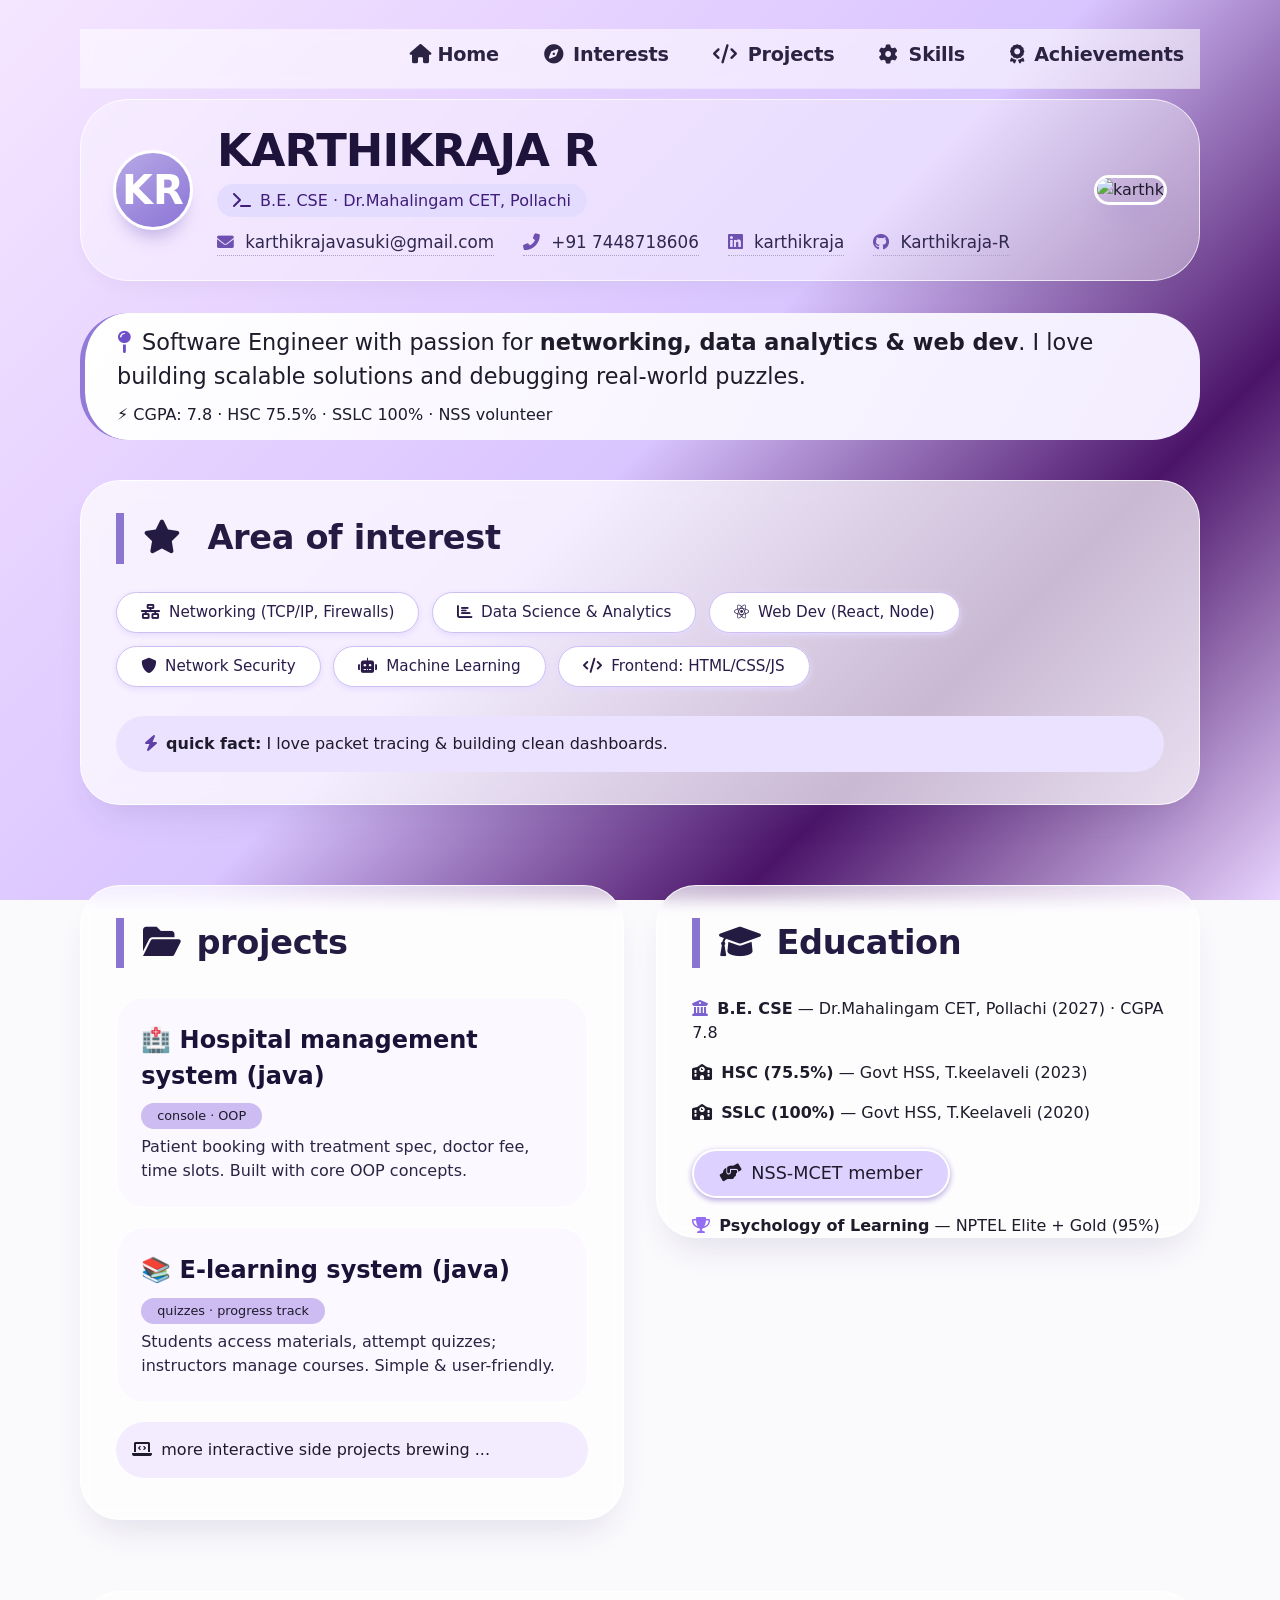
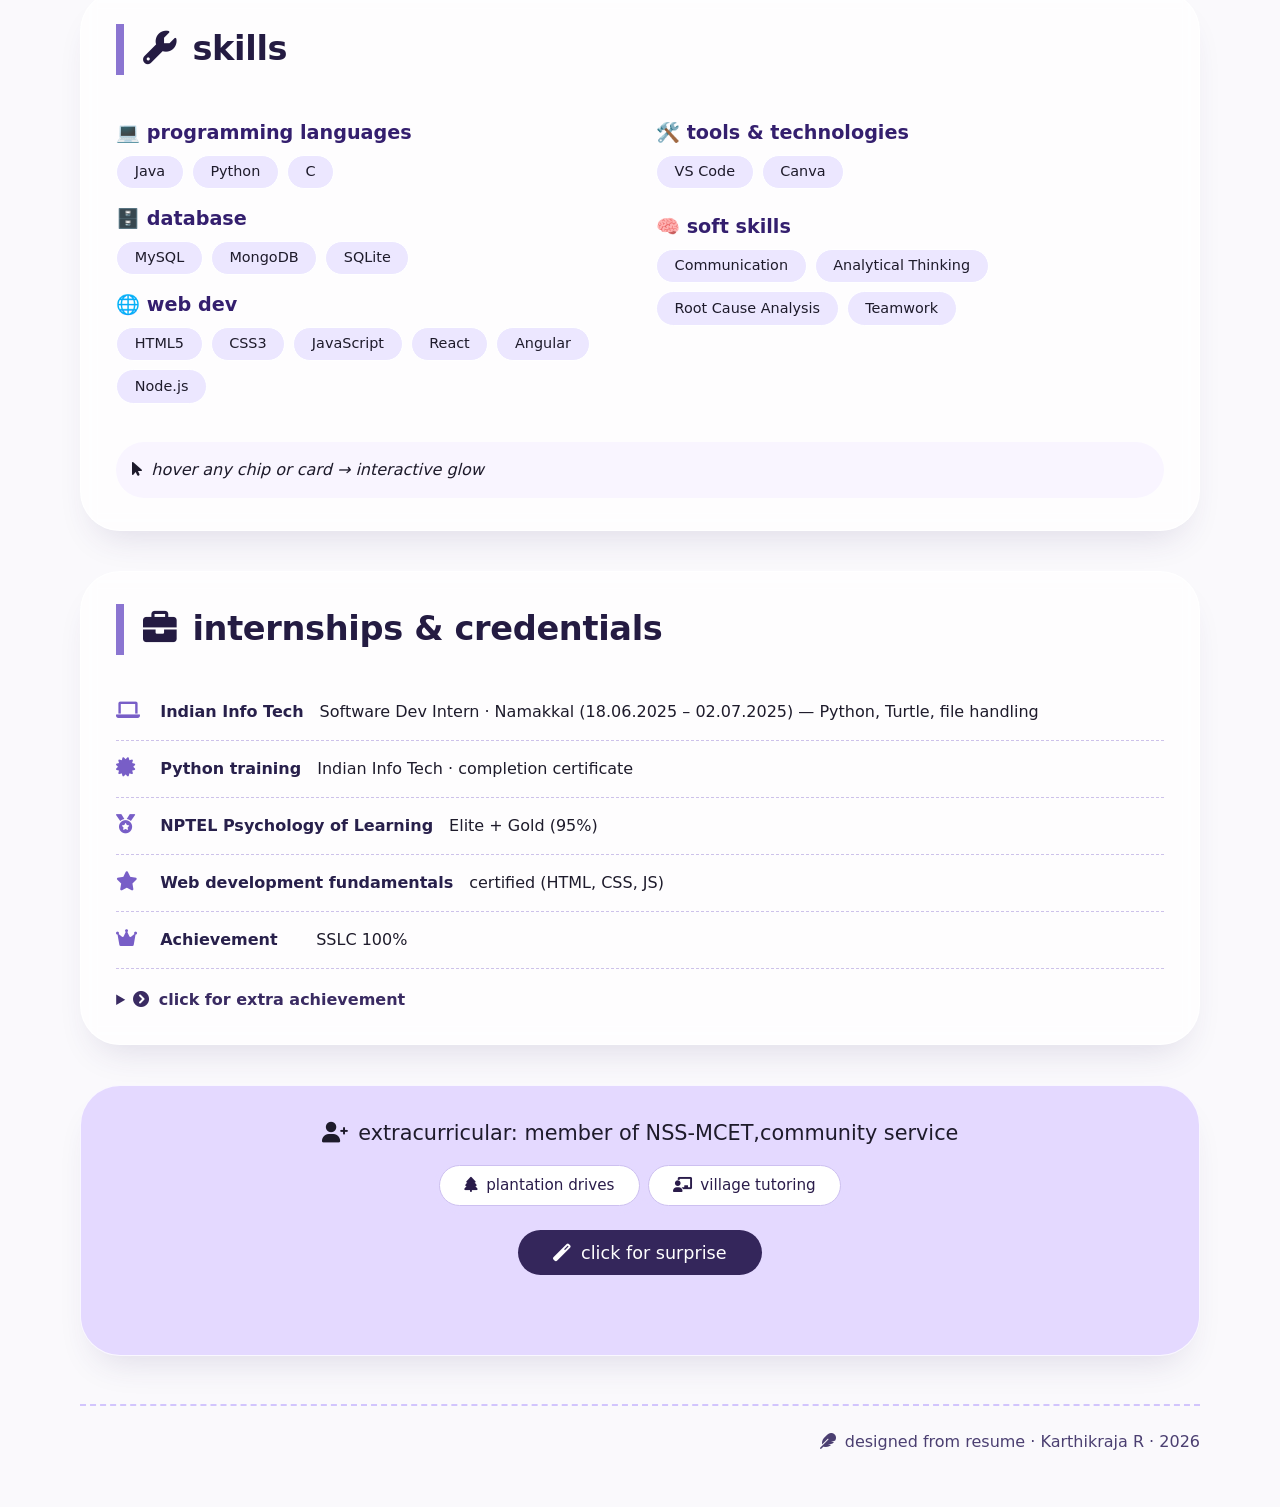
==== index.html @ ad2acfd2 "Rename portfolio/index.html to index.html" ====
<!DOCTYPE html>
<html lang="en">
<head>
    <meta charset="UTF-8">
    <meta name="viewport" content="width=device-width, initial-scale=1.0">
    <title>Karthikraja R · portfolio</title>
    <!-- Font Awesome for clean icons -->
    <link rel="stylesheet" href="https://cdnjs.cloudflare.com/ajax/libs/font-awesome/6.0.0-beta3/css/all.min.css">
    <style>
        * {
            margin: 0;
            padding: 0;
            box-sizing: border-box;
            font-family: 'Inter', system-ui, -apple-system, BlinkMacSystemFont, 'Segoe UI', Roboto, sans-serif;
        }

        body {
            background-color: #faf9fc;
            color: #1e1b2b;
            line-height: 1.5;
            scroll-behavior: smooth;
        }

        /* modern gradient background */
        .background-aura {
            position: fixed;
            top: 0;
            left: 0;
            width: 100%;
            height: 100%;
            background: linear-gradient(135deg, #f5e6ff 0%, #e8d4ff 25%, #d9c5ff 50%, #4b1469 75%, #e8d4ff 100%);
            z-index: -2;
            animation: gradientShift 15s ease infinite;
        }

        @keyframes gradientShift {
            0% {
                background: linear-gradient(135deg, #f5e6ff 0%, #e8d4ff 25%, #d9c5ff 50%, #cbb5ff 75%, #e8d4ff 100%);
            }
            50% {
                background: linear-gradient(45deg, #e8d4ff 0%, #d9c5ff 25%, #cbb5ff 50%, #b8a2f0 75%, #d9c5ff 100%);
            }
            100% {
                background: linear-gradient(135deg, #f5e6ff 0%, #e8d4ff 25%, #d9c5ff 50%, #cbb5ff 75%, #e8d4ff 100%);
            }
        }

        .container {
            max-width: 1200px;
            margin: 0 auto;
            padding: 1.8rem 2.5rem;
        }

        /* ----- navigation top right (sticky) ----- */
        nav {
            display: flex;
            justify-content: flex-end;
            gap: 2.8rem;
            padding: 0.75rem 1rem;
            flex-wrap: wrap;
            position: sticky;
            margin-bottom: 10px;
            top: 0;
            background: rgba(255,255,255,0.55);
            backdrop-filter: blur(6px);
            z-index: 60;
            border-bottom: 1px solid rgba(120,90,200,0.06);
        }

        nav a {
            text-decoration: none;
            font-weight: 550;
            font-size: 1.2rem;
            color: #2a2342;
            position: relative;
            transition: 0.2s ease;
            letter-spacing: -0.2px;
            border-bottom: 2px solid transparent;
            padding-bottom: 4px;
        }

        nav a:hover {
            color: #6c4fc9;
            border-bottom-color: #6c4fc9;
        }

        /* interactive glow effect on nav */
        nav a:active {
            transform: scale(0.97);
        }

        /* header with name/title + resume style */
        .hero {
            display: flex;
            align-items: center;
            gap: 1.5rem;
            flex-wrap: wrap;
            margin-bottom: 2rem;
            background: rgba(255, 255, 255, 0.4);
            backdrop-filter: blur(2px);
            padding: 1.5rem 2rem;
            border-radius: 3rem 3rem 3rem 3rem;
            box-shadow: 0 10px 25px -8px rgba(0,0,0,0.05);
            border: 1px solid rgba(255,255,255,0.7);
        }

        .avatar-icon {
            width: 80px;
            height: 80px;
            background: linear-gradient(145deg, #b7a9e6, #8b74d6);
            border-radius: 50%;
            display: flex;
            align-items: center;
            justify-content: center;
            font-size: 2.5rem;
            font-weight: 600;
            color: white;
            box-shadow: 0 15px 20px -10px #b7a6e0;
            border: 3px solid white;
            flex-shrink: 0;
        }

        .karthikimg {
            margin-left: auto;
            display: flex;
            align-items: center;
            justify-content: center;
            flex-shrink: 0;
        }

        .karthikimg img {
            width: auto;
            height: auto;
            max-width: 400px;
            max-height: 350px;
            border-radius: 1.5rem;
            object-fit: cover;
            box-shadow: 0 15px 30px -10px rgba(107, 79, 201, 0.3);
            border: 3px solid white;
        }

        .hero-text {
            flex: 1 1 60%;
            min-width: 220px;
        }

        .hero-text h1 {
            font-size: 2.8rem;
            font-weight: 700;
            letter-spacing: -0.02em;
            color: #1d133b;
            line-height: 1.2;
        }

        .hero-text .badge {
            background: #e3dcff;
            color: #401d79;
            padding: 0.3rem 1rem;
            border-radius: 40px;
            font-weight: 500;
            font-size: 1rem;
            display: inline-block;
            margin-top: 0.4rem;
        }

        .contact-row {
            display: flex;
            gap: 1.8rem;
            margin-top: 0.8rem;
            flex-wrap: wrap;
        }

        .contact-row a, .contact-row span {
            color: #2f274d;
            text-decoration: none;
            font-size: 1.05rem;
            border-bottom: 1px dotted #aaa2c9;
        }

        .contact-row i {
            margin-right: 6px;
            color: #6d50b0;
        }

        /* card style for sections */
        .card {
            background: rgba(255, 255, 255, 0.7);
            backdrop-filter: blur(8px);
            border-radius: 2.5rem;
            padding: 2rem 2.2rem;
            margin: 2.5rem 0;
            box-shadow: 0 20px 35px -15px rgba(60, 45, 110, 0.15);
            border: 1px solid rgba(255,255,255,0.8);
            transition: all 0.15s ease;
        }

        .card:hover {
            box-shadow: 0 27px 45px -15px #a48fd6;
            background: rgba(255, 255, 255, 0.8);
            transform: scale(1.005);
        }

        h2 {
            font-size: 2.1rem;
            font-weight: 620;
            letter-spacing: -0.01em;
            margin-bottom: 1.8rem;
            color: #241b42;
            border-left: 8px solid #8b75d1;
            padding-left: 1.2rem;
        }

        .grid-2col {
            display: grid;
            grid-template-columns: 1fr 1fr;
            gap: 2rem;
        }

        /* interest chips */
        .interest-pills {
            display: flex;
            flex-wrap: wrap;
            gap: 0.8rem;
            margin-top: 0.5rem;
        }

        .pill {
            background: white;
            padding: 0.5rem 1.5rem;
            border-radius: 60px;
            font-weight: 500;
            color: #2a1c4a;
            border: 1px solid #cdc0f0;
            box-shadow: 0 2px 6px #e4daff;
            font-size: 0.95rem;
            transition: 0.1s linear;
        }

        .pill:hover {
            background: #262035;
            color: white;
            border-color: #262035;
            cursor: default;
        }

        /* skill tags */
        .skill-block {
            margin: 1.2rem 0 0.8rem 0;
        }

        .skill-title {
            font-weight: 700;
            color: #341f6e;
            margin-top: 1rem;
            font-size: 1.2rem;
        }

        .skill-tags {
            display: flex;
            flex-wrap: wrap;
            gap: 0.5rem;
            margin: 0.4rem 0 0.4rem 0;
        }

        .skill-tag {
            background: #ece7ff;
            padding: 0.35rem 1.1rem;
            border-radius: 30px;
            font-size: 0.9rem;
            border: 1px solid white;
            font-weight: 470;
        }

        /* project cards interactive */
        .project-item {
            background: rgba(250, 248, 255, 0.8);
            border-radius: 1.8rem;
            padding: 1.5rem;
            border: 1px solid white;
            margin-bottom: 1.2rem;
            transition: 0.1s;
        }

        .project-item:hover {
            background: white;
            border-left: 6px solid #7b63cf;
        }

        .project-item h3 {
            font-size: 1.5rem;
            font-weight: 600;
            color: #1b1238;
        }

        .project-item p {
            color: #2c2444;
        }

        .date-chip {
            font-size: 0.8rem;
            background: #cdbcf2;
            padding: 0.2rem 1rem;
            border-radius: 40px;
            display: inline-block;
            margin: 0.6rem 0 0.4rem;
        }

        /* intern / cert list */
        .list-line {
            display: flex;
            gap: 1rem;
            align-items: baseline;
            border-bottom: 1px dashed #cdc2ea;
            padding: 1rem 0;
        }

        .list-line i {
            color: #785ec7;
            width: 24px;
            font-size: 1.2rem;
        }

        .list-line strong {
            font-weight: 660;
            color: #28204b;
            min-width: 140px;
        }

        .hover-pop {
            transition: 0.1s;
        }
        .hover-pop:hover {
            transform: translateX(6px);
            color: #000;
        }

        /* extracurricular badge */
        .extra-badge {
            display: inline-block;
            background: #dcd1ff;
            border-radius: 60px;
            padding: 0.6rem 1.6rem;
            font-size: 1.1rem;
            font-weight: 520;
            border: 2px solid white;
            box-shadow: 0 2px 6px #b1a0dc;
        }

        /* footer */
        .footer-note {
            text-align: right;
            margin-top: 3rem;
            padding: 1.5rem 0;
            color: #4b3f71;
            font-weight: 400;
            border-top: 2px dashed #d2c5fd;
        }

        /* responsive */
        @media (max-width: 700px) {
            .grid-2col { grid-template-columns: 1fr; }
            nav { justify-content: center; gap: 1.5rem; }
            .hero { flex-direction: column; text-align: center; }
            .karthikimg { margin-left: 0; justify-content: center; margin-top: 1rem; }
            .karthikimg img { max-width: 200px; max-height: 175px; width: auto; height: auto; }
        }

        /* interactive home highlight */
        .intro-highlight {
            background: linear-gradient(120deg, #ffffff 0%, #f3edff 100%);
            border-radius: 3rem;
            padding: 0.8rem 2rem;
            margin-bottom: 0.8rem;
            font-weight: 450;
            border-left: 5px solid #917ad8;
        }
    </style>
</head>
<body>
    <div class="background-aura"></div>

    <div class="container">

        <!-- navigation : top right side -->
        <nav>
            <a href="#home"><i class="fas fa-house" style="margin-right: 6px;"></i>Home</a>
            <a href="#interests"><i class="fas fa-compass"></i> Interests</a>
            <a href="#projects"><i class="fas fa-code"></i> Projects</a>
            <a href="#skills"><i class="fas fa-cog"></i> Skills</a>
            <a href="#cert"><i class="fas fa-award"></i> Achievements</a>
        </nav>

        <!-- HOME SECTION (introduction) -->
        <section id="home">
            <div class="hero">
                <div class="avatar-icon">KR</div>
                <div class="hero-text">
                    <h1>KARTHIKRAJA R</h1>
                    <div class="badge"><i class="fas fa-terminal"></i> B.E. CSE · Dr.Mahalingam CET, Pollachi</div>
                    <div class="contact-row">
                        <span><i class="fas fa-envelope"></i> karthikrajavasuki@gmail.com</span>
                        <span><i class="fas fa-phone-alt"></i> +91 7448718606</span>
                        <a href="https://www.linkedin.com/in/karthikraja-r-294430293"><i class="fab fa-linkedin"></i> karthikraja</a>
                        <a href="https://github.com/Karthikraja-R"><i class="fab fa-github"></i> Karthikraja-R</a>
                    </div>
                </div>
                <div class="karthikimg">
                    <img src="karthik.jpg.jpeg" alt="karthk">
                </div>
            </div>

            <!-- interactive introduction statement -->
            <div class="intro-highlight">
                <p style="font-size: 1.4rem; font-weight: 400;"><i class="fas fa-map-pin" style="color:#6f4fc9;"></i> Software Engineer with passion for <strong>networking, data analytics & web dev</strong>. I love building scalable solutions and debugging real-world puzzles.</p>
                <p style="margin-top: 10px;">⚡ CGPA: 7.8 · HSC 75.5% · SSLC 100% · NSS volunteer</p>
            </div>
        </section>

        <!-- AREA OF INTEREST (interactive) -->
        <section id="interests">
            <div class="card">
                <h2><i class="fas fa-star" style="margin-right: 15px;"></i> Area of interest</h2>
                <div class="interest-pills">
                    <span class="pill"><i class="fas fa-network-wired"></i> Networking (TCP/IP, Firewalls)</span>
                    <span class="pill"><i class="fas fa-chart-bar"></i> Data Science & Analytics</span>
                    <span class="pill"><i class="fab fa-react"></i> Web Dev (React, Node)</span>
                    <span class="pill"><i class="fas fa-shield-alt"></i> Network Security</span>
                    <span class="pill"><i class="fas fa-robot"></i> Machine Learning</span>
                    <span class="pill"><i class="fas fa-code"></i> Frontend: HTML/CSS/JS</span>
                </div>
                <!-- little interactive details -->
                <div style="margin-top: 1.8rem; background: #eae2ff; border-radius: 30px; padding: 1rem 1.8rem;">
                    <i class="fas fa-bolt" style="color:#5f40a8;"></i> <strong>quick fact:</strong> I love packet tracing & building clean dashboards.
                </div>
            </div>
        </section>

        <!-- PROJECTS + EDUCATION mixed interactive -->
        <div class="grid-2col">
            <section id="projects">
                <div class="card" style="height: 90%;">
                    <h2><i class="fas fa-folder-open"></i> projects</h2>
                    <div class="project-item">
                        <h3>🏥 Hospital management system (java)</h3>
                        <span class="date-chip">console · OOP</span>
                        <p>Patient booking with treatment spec, doctor fee, time slots. Built with core OOP concepts.</p>
                    </div>
                    <div class="project-item">
                        <h3>📚 E-learning system (java)</h3>
                        <span class="date-chip">quizzes · progress track</span>
                        <p>Students access materials, attempt quizzes; instructors manage courses. Simple & user-friendly.</p>
                    </div>
                    <div style="background: #f3ecff; border-radius: 30px; padding: 1rem; margin-top: 1rem;">
                        <i class="fas fa-laptop-code"></i> more interactive side projects brewing ...
                    </div>
                </div>
            </section>

            <!-- EDUCATION & EXTRACURRICULAR -->
            <section>
                <div class="card" style="height: 50%;">
                    <h2><i class="fas fa-graduation-cap"></i> Education</h2>
                    <ul style="list-style-type: none;">
                        <li style="margin-bottom: 1rem;"><i class="fas fa-university" style="color:#7c62ce;"></i> <strong>B.E. CSE</strong> — Dr.Mahalingam CET, Pollachi (2027) · CGPA 7.8</li>
                        <li style="margin-bottom: 1rem;"><i class="fas fa-school"></i> <strong>HSC (75.5%)</strong> — Govt HSS, T.keelaveli (2023)</li>
                        <li style="margin-bottom: 1rem;"><i class="fas fa-school"></i> <strong>SSLC (100%)</strong> — Govt HSS, T.Keelaveli (2020)</li>
                    </ul>
                    <div style="margin: 1.5rem 0 0.5rem;">
                        <span class="extra-badge"><i class="fas fa-hands-helping"></i> NSS-MCET member</span>
                    </div>
                    <div style="margin-top: 1rem;">
                        <p><i class="fas fa-trophy" style="color:#936ef2;"></i> <strong>Psychology of Learning</strong> — NPTEL Elite + Gold (95%)</p>
                    </div>
                </div>
            </section>
        </div>

        <!-- SKILLS (technical + soft) with interactive chips-->
        <section id="skills">
            <div class="card">
                <h2><i class="fas fa-wrench"></i> skills</h2>
                <div class="grid-2col">
                    <div>
                        <div class="skill-title">💻 programming languages</div>
                        <div class="skill-tags"><span class="skill-tag">Java</span><span class="skill-tag">Python</span><span class="skill-tag">C</span></div>
                        <div class="skill-title">🗄️ database</div>
                        <div class="skill-tags"><span class="skill-tag">MySQL</span><span class="skill-tag">MongoDB</span><span class="skill-tag">SQLite</span></div>
                        <div class="skill-title">🌐 web dev</div>
                        <div class="skill-tags"><span class="skill-tag">HTML5</span><span class="skill-tag">CSS3</span><span class="skill-tag">JavaScript</span><span class="skill-tag">React</span><span class="skill-tag">Angular</span><span class="skill-tag">Node.js</span></div>
                    </div>
                    <div>
                        <div class="skill-title">🛠️ tools & technologies</div>
                        <div class="skill-tags"><span class="skill-tag">VS Code</span><span class="skill-tag">Canva</span></div>
                        <div class="skill-title" style="margin-top: 1.5rem;">🧠 soft skills</div>
                        <div class="skill-tags"><span class="skill-tag">Communication</span><span class="skill-tag">Analytical Thinking</span><span class="skill-tag">Root Cause Analysis</span><span class="skill-tag">Teamwork</span></div>
                    </div>
                </div>
                <!-- Interactive hover message -->
                <div style="margin-top: 2rem; font-style: italic; background: #f9f5ff; padding: 1rem; border-radius: 40px;">
                    <i class="fas fa-mouse-pointer"></i> hover any chip or card → interactive glow
                </div>
            </div>
        </section>

        <!-- INTERNSHIPS + CERTIFICATIONS + ACHIEVEMENTS combined -->
        <section id="cert">
            <div class="card">
                <h2><i class="fas fa-briefcase"></i> internships & credentials</h2>
                
                <div class="list-line">
                    <i class="fas fa-laptop"></i>
                    <strong>Indian Info Tech</strong>
                    <span>Software Dev Intern · Namakkal (18.06.2025 – 02.07.2025) — Python, Turtle, file handling</span>
                </div>

                <div class="list-line">
                    <i class="fas fa-certificate"></i>
                    <strong>Python training</strong>
                    <span>Indian Info Tech · completion certificate</span>
                </div>

                <div class="list-line">
                    <i class="fas fa-medal"></i>
                    <strong>NPTEL Psychology of Learning</strong>
                    <span>Elite + Gold (95%)</span>
                </div>

                <div class="list-line">
                    <i class="fas fa-star"></i>
                    <strong>Web development fundamentals</strong>
                    <span>certified (HTML, CSS, JS)</span>
                </div>

                <div class="list-line">
                    <i class="fas fa-crown"></i>
                    <strong>Achievement</strong>
                    <span>SSLC 100% </span>
                </div>
                <!-- hidden interactive fact -->
                <details style="margin-top: 1.2rem; cursor: pointer;">
                    <summary><i class="fas fa-chevron-circle-right"></i> click for extra achievement</summary>
                    <p style="margin-top: 0.8rem; background: white; border-radius: 30px; padding: 0.8rem;">🎯 Elite+ Gold Certified NPTEL</p>
                </details>
            </div>
        </section>

        <!-- EXTRACURRICULAR / fun interactive footer section -->
        <section>
            <div class="card" style="text-align: center; background: #e4d9ff;">
                <p style="font-size: 1.3rem;"><i class="fas fa-user-plus"></i> extracurricular: member of NSS-MCET,community service</p>
                <div style="display: flex; gap: 0.5rem; justify-content: center; margin: 1rem 0;">
                    <span class="pill"><i class="fas fa-tree"></i> plantation drives</span>
                    <span class="pill"><i class="fas fa-chalkboard-teacher"></i> village tutoring</span>
                </div>
                <button id="interactiveBtn" style="background: #34265b; border: none; color: white; padding: 0.8rem 2.2rem; border-radius: 60px; font-size: 1.1rem; margin-top: 0.5rem; cursor: pointer;"><i class="fas fa-magic"></i> click for surprise</button>
                <p id="surpriseMessage" style="margin-top: 1rem; font-weight: 500; min-height: 2rem; color: #211449;"></p>
            </div>
        </section>

        <div class="footer-note">
            <i class="fas fa-feather"></i> designed from resume · Karthikraja R · 2026
        </div>

    </div> <!-- container end -->

    <!-- tiny interactive js -->
    <script>
        (function() {
            // surprise button effect
            const btn = document.getElementById('interactiveBtn');
            const msg = document.getElementById('surpriseMessage');
            if (btn) {
                btn.addEventListener('click', function() {
                    msg.innerHTML = '✨ “Code, Network, Learn, Repeat” — Thanks for visiting! ✨';
                    msg.style.transition = '0.3s';
                    msg.style.fontSize = '1.3rem';
                    btn.style.backgroundColor = '#5f4a9e';
                });
            }

            // additional interactive: nav active link smooth highlight
            const navLinks = document.querySelectorAll('nav a');
            navLinks.forEach(link => {
                link.addEventListener('click', function(e) {
                    navLinks.forEach(l => l.style.color = '#2a2342');
                    this.style.color = '#5f38c0';
                });
            });

            // dynamic year in footer (optional)
            const footer = document.querySelector('.footer-note');
            // already 2026, but keep as is
        })();
    </script>

    <!-- small style to make sure icons are nice -->
    <style>
        i { margin-right: 4px; }
        ::selection { background: #c4b2f0; color: #0c0524; }
        button { transition: 0.2s; }
        button:hover { background: #4f3a86 !important; transform: scale(1.02); }
        details summary { font-weight: 600; color: #3a2b62; }
    </style>
</body>
</html>
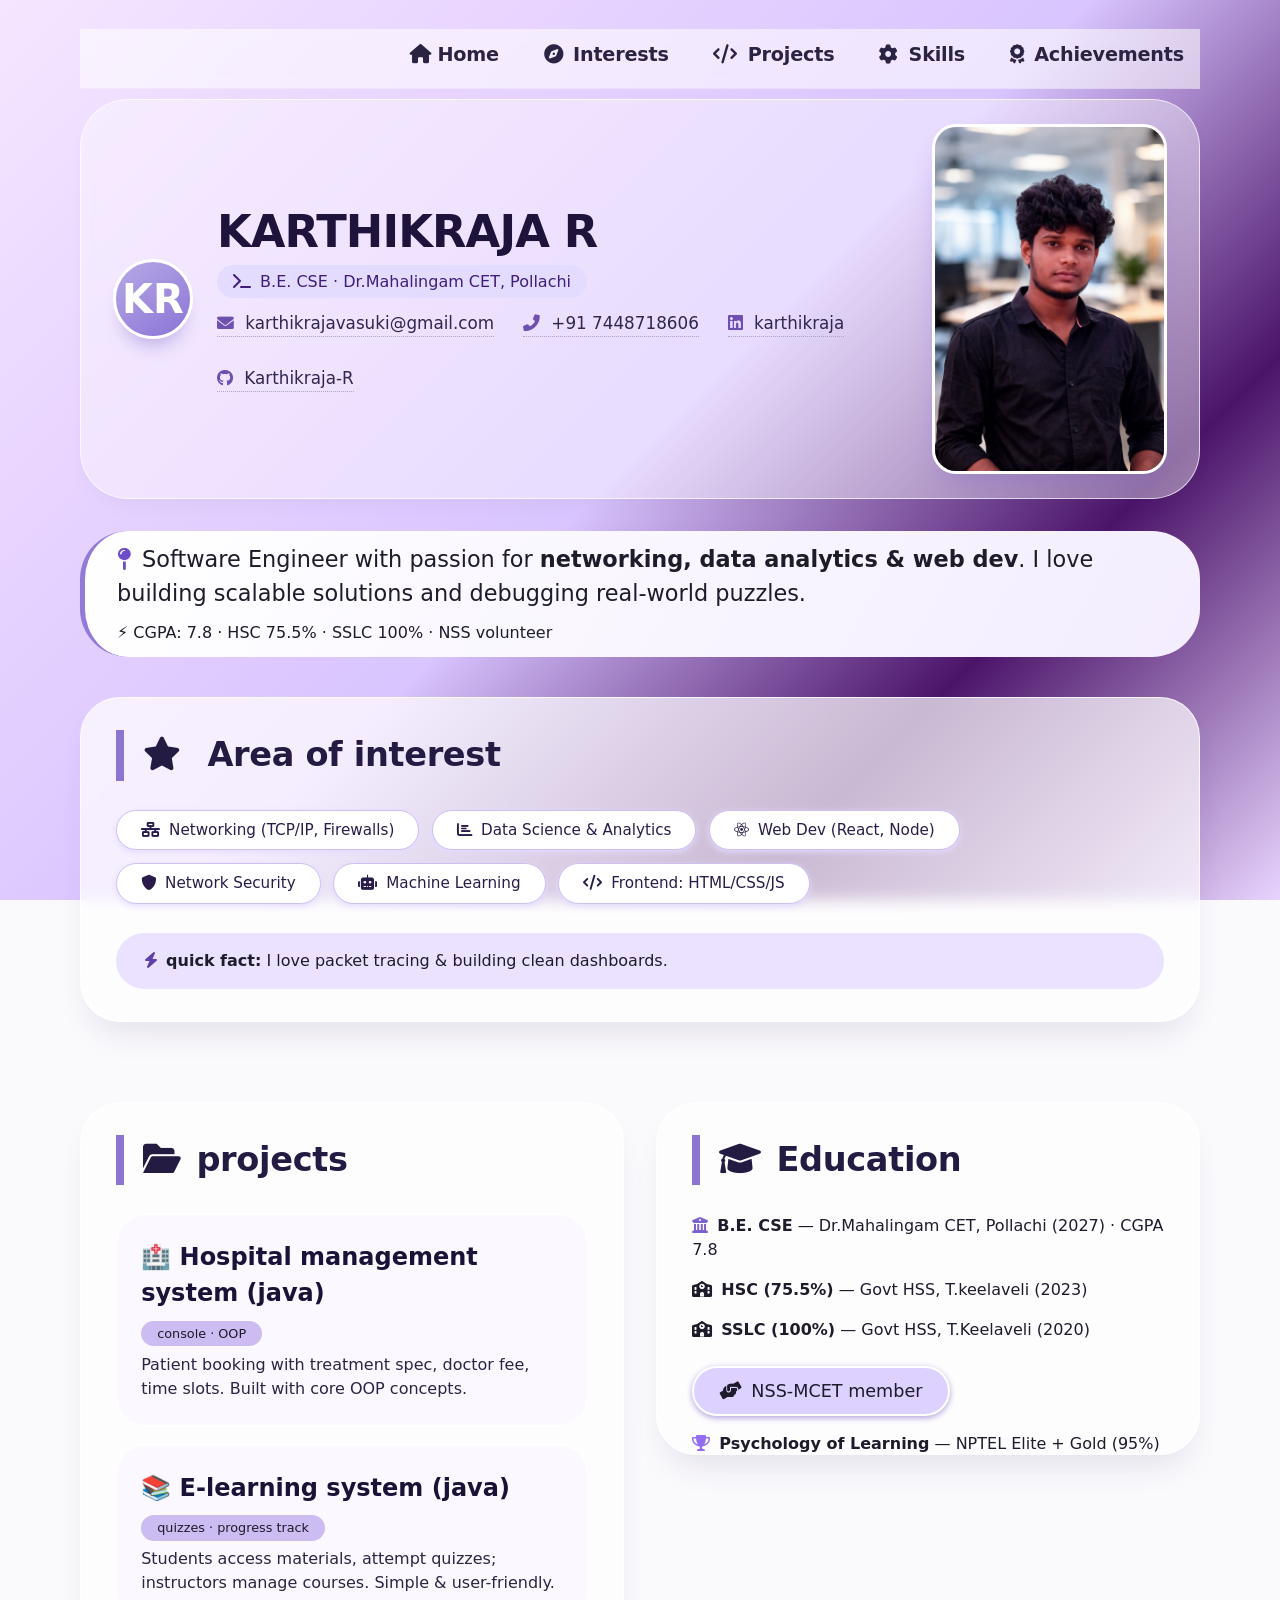
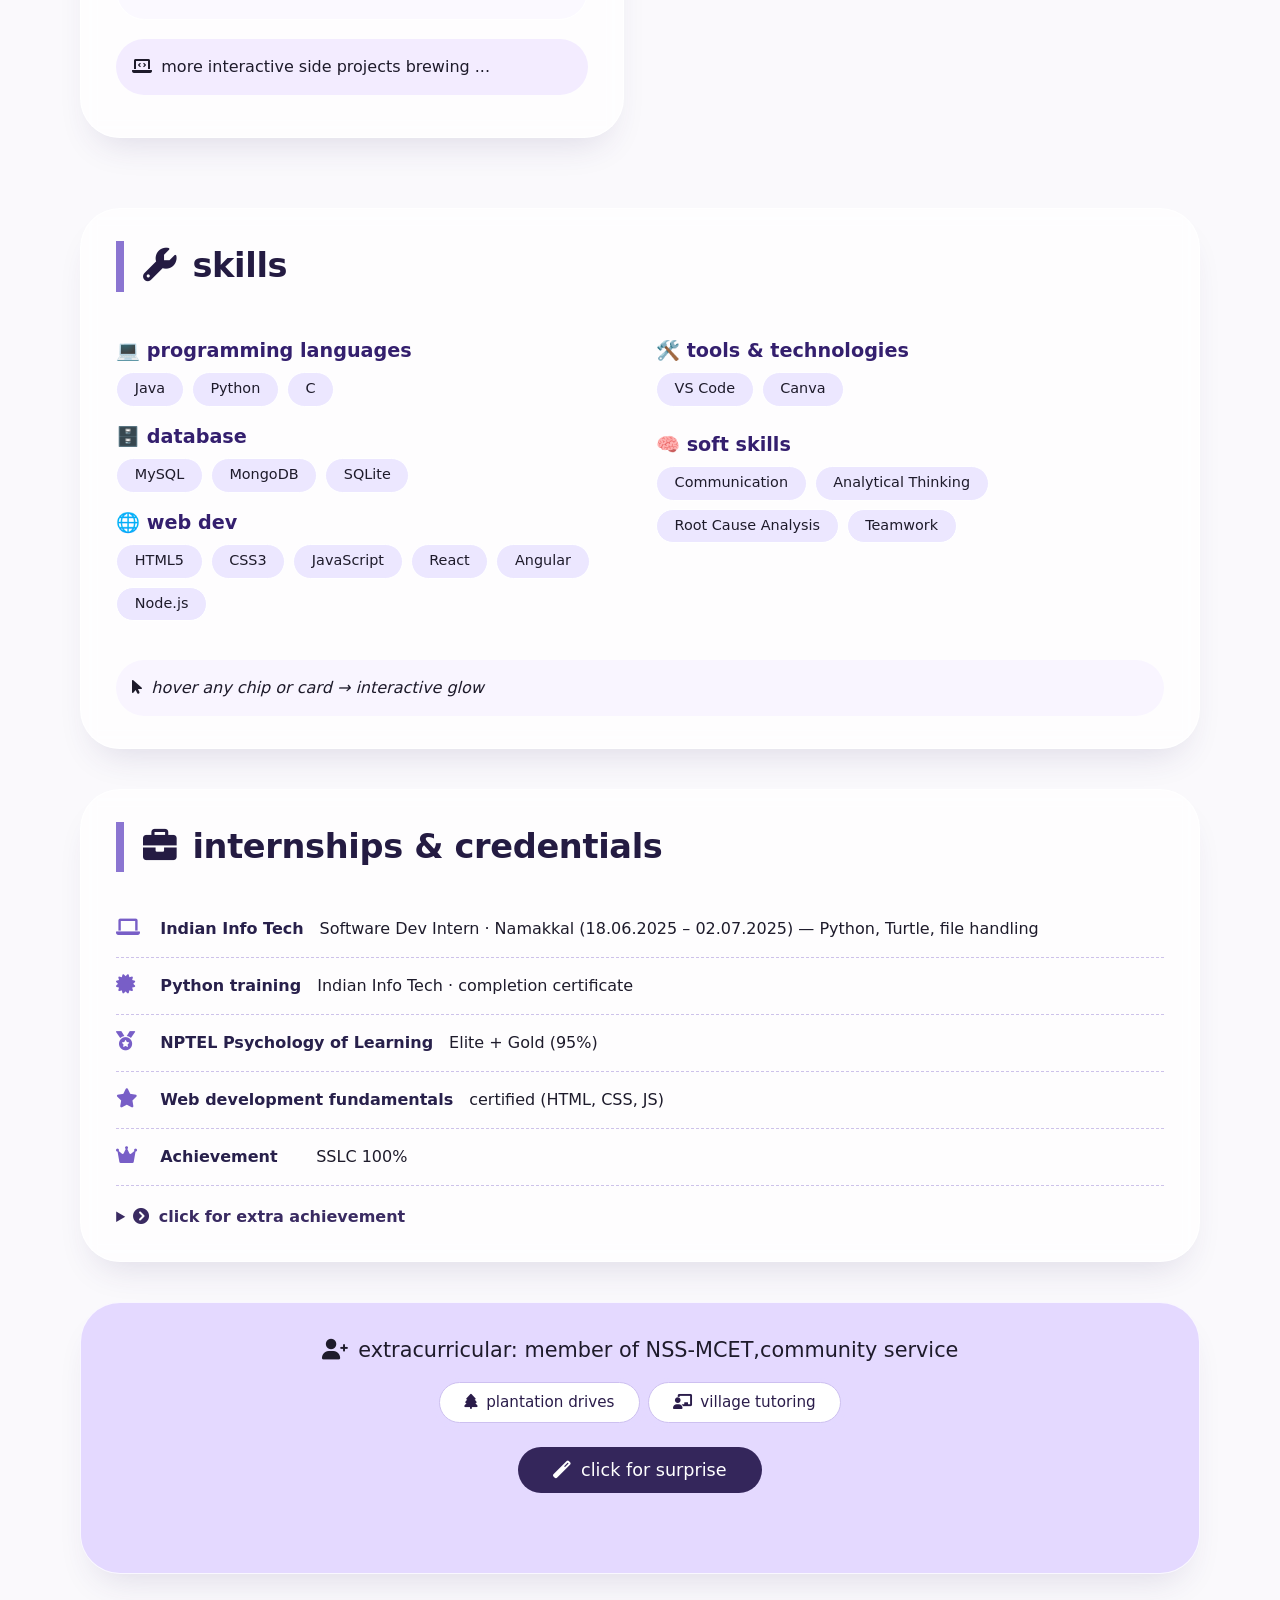
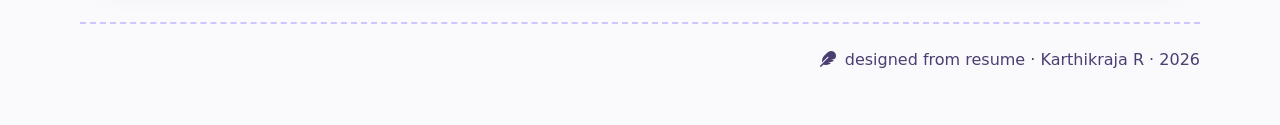
==== commit 1003c7e4: "Update index.html" ====
--- a/index.html
+++ b/index.html
@@ -405,7 +405,7 @@
                     </div>
                 </div>
                 <div class="karthikimg">
-                    <img src="karthik.jpg.jpeg" alt="karthk">
+                    <img src="karthik.png" alt="karthk">
                 </div>
             </div>
 
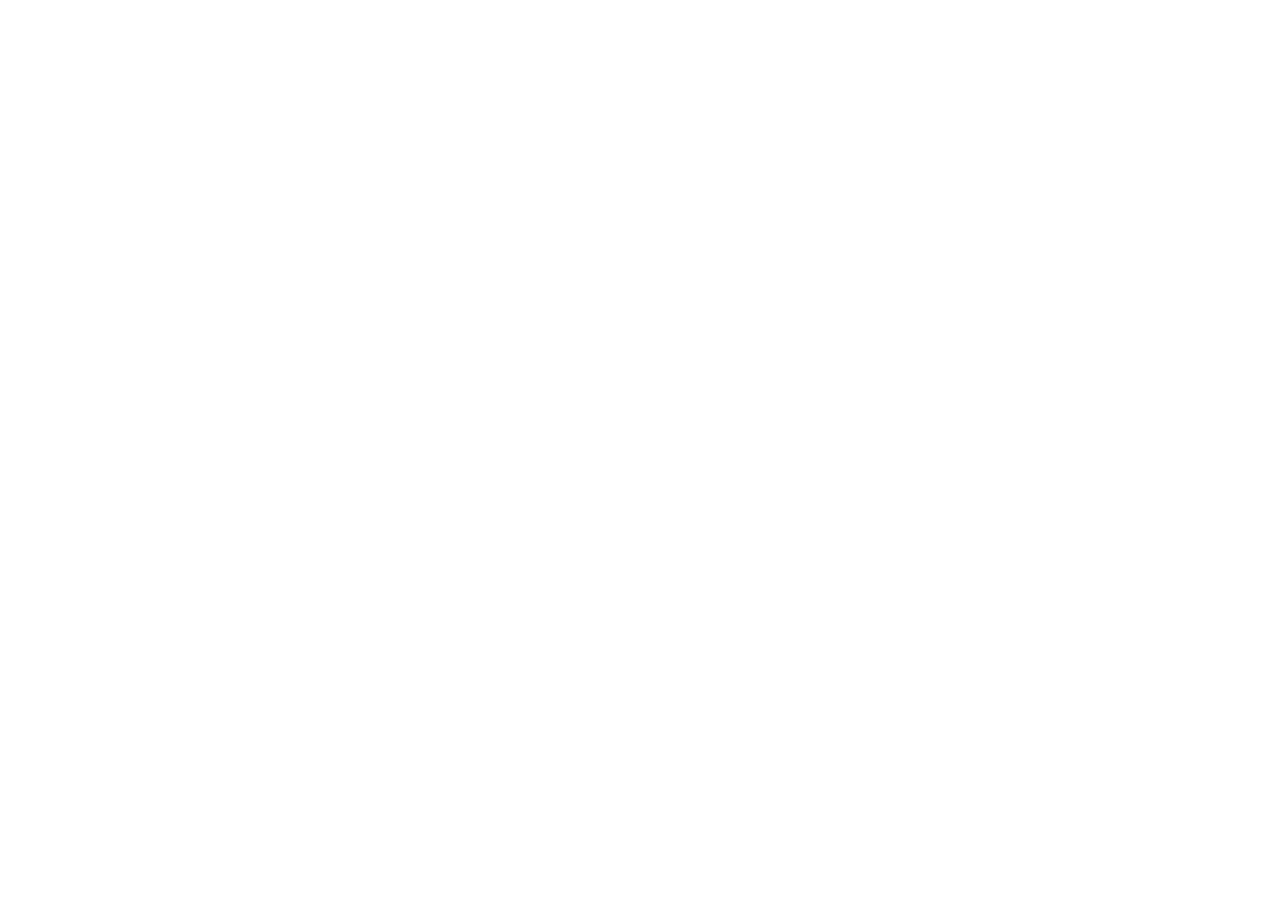
==== commit 9f35d73d: "Replace old portfolio with new React portfolio" ====
--- a/index.html
+++ b/index.html
@@ -1,605 +1,14 @@
-<!DOCTYPE html>
+<!doctype html>
 <html lang="en">
-<head>
-    <meta charset="UTF-8">
-    <meta name="viewport" content="width=device-width, initial-scale=1.0">
-    <title>Karthikraja R · portfolio</title>
-    <!-- Font Awesome for clean icons -->
-    <link rel="stylesheet" href="https://cdnjs.cloudflare.com/ajax/libs/font-awesome/6.0.0-beta3/css/all.min.css">
-    <style>
-        * {
-            margin: 0;
-            padding: 0;
-            box-sizing: border-box;
-            font-family: 'Inter', system-ui, -apple-system, BlinkMacSystemFont, 'Segoe UI', Roboto, sans-serif;
-        }
-
-        body {
-            background-color: #faf9fc;
-            color: #1e1b2b;
-            line-height: 1.5;
-            scroll-behavior: smooth;
-        }
-
-        /* modern gradient background */
-        .background-aura {
-            position: fixed;
-            top: 0;
-            left: 0;
-            width: 100%;
-            height: 100%;
-            background: linear-gradient(135deg, #f5e6ff 0%, #e8d4ff 25%, #d9c5ff 50%, #4b1469 75%, #e8d4ff 100%);
-            z-index: -2;
-            animation: gradientShift 15s ease infinite;
-        }
-
-        @keyframes gradientShift {
-            0% {
-                background: linear-gradient(135deg, #f5e6ff 0%, #e8d4ff 25%, #d9c5ff 50%, #cbb5ff 75%, #e8d4ff 100%);
-            }
-            50% {
-                background: linear-gradient(45deg, #e8d4ff 0%, #d9c5ff 25%, #cbb5ff 50%, #b8a2f0 75%, #d9c5ff 100%);
-            }
-            100% {
-                background: linear-gradient(135deg, #f5e6ff 0%, #e8d4ff 25%, #d9c5ff 50%, #cbb5ff 75%, #e8d4ff 100%);
-            }
-        }
-
-        .container {
-            max-width: 1200px;
-            margin: 0 auto;
-            padding: 1.8rem 2.5rem;
-        }
-
-        /* ----- navigation top right (sticky) ----- */
-        nav {
-            display: flex;
-            justify-content: flex-end;
-            gap: 2.8rem;
-            padding: 0.75rem 1rem;
-            flex-wrap: wrap;
-            position: sticky;
-            margin-bottom: 10px;
-            top: 0;
-            background: rgba(255,255,255,0.55);
-            backdrop-filter: blur(6px);
-            z-index: 60;
-            border-bottom: 1px solid rgba(120,90,200,0.06);
-        }
-
-        nav a {
-            text-decoration: none;
-            font-weight: 550;
-            font-size: 1.2rem;
-            color: #2a2342;
-            position: relative;
-            transition: 0.2s ease;
-            letter-spacing: -0.2px;
-            border-bottom: 2px solid transparent;
-            padding-bottom: 4px;
-        }
-
-        nav a:hover {
-            color: #6c4fc9;
-            border-bottom-color: #6c4fc9;
-        }
-
-        /* interactive glow effect on nav */
-        nav a:active {
-            transform: scale(0.97);
-        }
-
-        /* header with name/title + resume style */
-        .hero {
-            display: flex;
-            align-items: center;
-            gap: 1.5rem;
-            flex-wrap: wrap;
-            margin-bottom: 2rem;
-            background: rgba(255, 255, 255, 0.4);
-            backdrop-filter: blur(2px);
-            padding: 1.5rem 2rem;
-            border-radius: 3rem 3rem 3rem 3rem;
-            box-shadow: 0 10px 25px -8px rgba(0,0,0,0.05);
-            border: 1px solid rgba(255,255,255,0.7);
-        }
-
-        .avatar-icon {
-            width: 80px;
-            height: 80px;
-            background: linear-gradient(145deg, #b7a9e6, #8b74d6);
-            border-radius: 50%;
-            display: flex;
-            align-items: center;
-            justify-content: center;
-            font-size: 2.5rem;
-            font-weight: 600;
-            color: white;
-            box-shadow: 0 15px 20px -10px #b7a6e0;
-            border: 3px solid white;
-            flex-shrink: 0;
-        }
-
-        .karthikimg {
-            margin-left: auto;
-            display: flex;
-            align-items: center;
-            justify-content: center;
-            flex-shrink: 0;
-        }
-
-        .karthikimg img {
-            width: auto;
-            height: auto;
-            max-width: 400px;
-            max-height: 350px;
-            border-radius: 1.5rem;
-            object-fit: cover;
-            box-shadow: 0 15px 30px -10px rgba(107, 79, 201, 0.3);
-            border: 3px solid white;
-        }
-
-        .hero-text {
-            flex: 1 1 60%;
-            min-width: 220px;
-        }
-
-        .hero-text h1 {
-            font-size: 2.8rem;
-            font-weight: 700;
-            letter-spacing: -0.02em;
-            color: #1d133b;
-            line-height: 1.2;
-        }
-
-        .hero-text .badge {
-            background: #e3dcff;
-            color: #401d79;
-            padding: 0.3rem 1rem;
-            border-radius: 40px;
-            font-weight: 500;
-            font-size: 1rem;
-            display: inline-block;
-            margin-top: 0.4rem;
-        }
-
-        .contact-row {
-            display: flex;
-            gap: 1.8rem;
-            margin-top: 0.8rem;
-            flex-wrap: wrap;
-        }
-
-        .contact-row a, .contact-row span {
-            color: #2f274d;
-            text-decoration: none;
-            font-size: 1.05rem;
-            border-bottom: 1px dotted #aaa2c9;
-        }
-
-        .contact-row i {
-            margin-right: 6px;
-            color: #6d50b0;
-        }
-
-        /* card style for sections */
-        .card {
-            background: rgba(255, 255, 255, 0.7);
-            backdrop-filter: blur(8px);
-            border-radius: 2.5rem;
-            padding: 2rem 2.2rem;
-            margin: 2.5rem 0;
-            box-shadow: 0 20px 35px -15px rgba(60, 45, 110, 0.15);
-            border: 1px solid rgba(255,255,255,0.8);
-            transition: all 0.15s ease;
-        }
-
-        .card:hover {
-            box-shadow: 0 27px 45px -15px #a48fd6;
-            background: rgba(255, 255, 255, 0.8);
-            transform: scale(1.005);
-        }
-
-        h2 {
-            font-size: 2.1rem;
-            font-weight: 620;
-            letter-spacing: -0.01em;
-            margin-bottom: 1.8rem;
-            color: #241b42;
-            border-left: 8px solid #8b75d1;
-            padding-left: 1.2rem;
-        }
-
-        .grid-2col {
-            display: grid;
-            grid-template-columns: 1fr 1fr;
-            gap: 2rem;
-        }
-
-        /* interest chips */
-        .interest-pills {
-            display: flex;
-            flex-wrap: wrap;
-            gap: 0.8rem;
-            margin-top: 0.5rem;
-        }
-
-        .pill {
-            background: white;
-            padding: 0.5rem 1.5rem;
-            border-radius: 60px;
-            font-weight: 500;
-            color: #2a1c4a;
-            border: 1px solid #cdc0f0;
-            box-shadow: 0 2px 6px #e4daff;
-            font-size: 0.95rem;
-            transition: 0.1s linear;
-        }
-
-        .pill:hover {
-            background: #262035;
-            color: white;
-            border-color: #262035;
-            cursor: default;
-        }
-
-        /* skill tags */
-        .skill-block {
-            margin: 1.2rem 0 0.8rem 0;
-        }
-
-        .skill-title {
-            font-weight: 700;
-            color: #341f6e;
-            margin-top: 1rem;
-            font-size: 1.2rem;
-        }
-
-        .skill-tags {
-            display: flex;
-            flex-wrap: wrap;
-            gap: 0.5rem;
-            margin: 0.4rem 0 0.4rem 0;
-        }
-
-        .skill-tag {
-            background: #ece7ff;
-            padding: 0.35rem 1.1rem;
-            border-radius: 30px;
-            font-size: 0.9rem;
-            border: 1px solid white;
-            font-weight: 470;
-        }
-
-        /* project cards interactive */
-        .project-item {
-            background: rgba(250, 248, 255, 0.8);
-            border-radius: 1.8rem;
-            padding: 1.5rem;
-            border: 1px solid white;
-            margin-bottom: 1.2rem;
-            transition: 0.1s;
-        }
-
-        .project-item:hover {
-            background: white;
-            border-left: 6px solid #7b63cf;
-        }
-
-        .project-item h3 {
-            font-size: 1.5rem;
-            font-weight: 600;
-            color: #1b1238;
-        }
-
-        .project-item p {
-            color: #2c2444;
-        }
-
-        .date-chip {
-            font-size: 0.8rem;
-            background: #cdbcf2;
-            padding: 0.2rem 1rem;
-            border-radius: 40px;
-            display: inline-block;
-            margin: 0.6rem 0 0.4rem;
-        }
-
-        /* intern / cert list */
-        .list-line {
-            display: flex;
-            gap: 1rem;
-            align-items: baseline;
-            border-bottom: 1px dashed #cdc2ea;
-            padding: 1rem 0;
-        }
-
-        .list-line i {
-            color: #785ec7;
-            width: 24px;
-            font-size: 1.2rem;
-        }
-
-        .list-line strong {
-            font-weight: 660;
-            color: #28204b;
-            min-width: 140px;
-        }
-
-        .hover-pop {
-            transition: 0.1s;
-        }
-        .hover-pop:hover {
-            transform: translateX(6px);
-            color: #000;
-        }
-
-        /* extracurricular badge */
-        .extra-badge {
-            display: inline-block;
-            background: #dcd1ff;
-            border-radius: 60px;
-            padding: 0.6rem 1.6rem;
-            font-size: 1.1rem;
-            font-weight: 520;
-            border: 2px solid white;
-            box-shadow: 0 2px 6px #b1a0dc;
-        }
-
-        /* footer */
-        .footer-note {
-            text-align: right;
-            margin-top: 3rem;
-            padding: 1.5rem 0;
-            color: #4b3f71;
-            font-weight: 400;
-            border-top: 2px dashed #d2c5fd;
-        }
-
-        /* responsive */
-        @media (max-width: 700px) {
-            .grid-2col { grid-template-columns: 1fr; }
-            nav { justify-content: center; gap: 1.5rem; }
-            .hero { flex-direction: column; text-align: center; }
-            .karthikimg { margin-left: 0; justify-content: center; margin-top: 1rem; }
-            .karthikimg img { max-width: 200px; max-height: 175px; width: auto; height: auto; }
-        }
-
-        /* interactive home highlight */
-        .intro-highlight {
-            background: linear-gradient(120deg, #ffffff 0%, #f3edff 100%);
-            border-radius: 3rem;
-            padding: 0.8rem 2rem;
-            margin-bottom: 0.8rem;
-            font-weight: 450;
-            border-left: 5px solid #917ad8;
-        }
-    </style>
-</head>
-<body>
-    <div class="background-aura"></div>
-
-    <div class="container">
-
-        <!-- navigation : top right side -->
-        <nav>
-            <a href="#home"><i class="fas fa-house" style="margin-right: 6px;"></i>Home</a>
-            <a href="#interests"><i class="fas fa-compass"></i> Interests</a>
-            <a href="#projects"><i class="fas fa-code"></i> Projects</a>
-            <a href="#skills"><i class="fas fa-cog"></i> Skills</a>
-            <a href="#cert"><i class="fas fa-award"></i> Achievements</a>
-        </nav>
-
-        <!-- HOME SECTION (introduction) -->
-        <section id="home">
-            <div class="hero">
-                <div class="avatar-icon">KR</div>
-                <div class="hero-text">
-                    <h1>KARTHIKRAJA R</h1>
-                    <div class="badge"><i class="fas fa-terminal"></i> B.E. CSE · Dr.Mahalingam CET, Pollachi</div>
-                    <div class="contact-row">
-                        <span><i class="fas fa-envelope"></i> karthikrajavasuki@gmail.com</span>
-                        <span><i class="fas fa-phone-alt"></i> +91 7448718606</span>
-                        <a href="https://www.linkedin.com/in/karthikraja-r-294430293"><i class="fab fa-linkedin"></i> karthikraja</a>
-                        <a href="https://github.com/Karthikraja-R"><i class="fab fa-github"></i> Karthikraja-R</a>
-                    </div>
-                </div>
-                <div class="karthikimg">
-                    <img src="karthik.png" alt="karthk">
-                </div>
-            </div>
-
-            <!-- interactive introduction statement -->
-            <div class="intro-highlight">
-                <p style="font-size: 1.4rem; font-weight: 400;"><i class="fas fa-map-pin" style="color:#6f4fc9;"></i> Software Engineer with passion for <strong>networking, data analytics & web dev</strong>. I love building scalable solutions and debugging real-world puzzles.</p>
-                <p style="margin-top: 10px;">⚡ CGPA: 7.8 · HSC 75.5% · SSLC 100% · NSS volunteer</p>
-            </div>
-        </section>
-
-        <!-- AREA OF INTEREST (interactive) -->
-        <section id="interests">
-            <div class="card">
-                <h2><i class="fas fa-star" style="margin-right: 15px;"></i> Area of interest</h2>
-                <div class="interest-pills">
-                    <span class="pill"><i class="fas fa-network-wired"></i> Networking (TCP/IP, Firewalls)</span>
-                    <span class="pill"><i class="fas fa-chart-bar"></i> Data Science & Analytics</span>
-                    <span class="pill"><i class="fab fa-react"></i> Web Dev (React, Node)</span>
-                    <span class="pill"><i class="fas fa-shield-alt"></i> Network Security</span>
-                    <span class="pill"><i class="fas fa-robot"></i> Machine Learning</span>
-                    <span class="pill"><i class="fas fa-code"></i> Frontend: HTML/CSS/JS</span>
-                </div>
-                <!-- little interactive details -->
-                <div style="margin-top: 1.8rem; background: #eae2ff; border-radius: 30px; padding: 1rem 1.8rem;">
-                    <i class="fas fa-bolt" style="color:#5f40a8;"></i> <strong>quick fact:</strong> I love packet tracing & building clean dashboards.
-                </div>
-            </div>
-        </section>
-
-        <!-- PROJECTS + EDUCATION mixed interactive -->
-        <div class="grid-2col">
-            <section id="projects">
-                <div class="card" style="height: 90%;">
-                    <h2><i class="fas fa-folder-open"></i> projects</h2>
-                    <div class="project-item">
-                        <h3>🏥 Hospital management system (java)</h3>
-                        <span class="date-chip">console · OOP</span>
-                        <p>Patient booking with treatment spec, doctor fee, time slots. Built with core OOP concepts.</p>
-                    </div>
-                    <div class="project-item">
-                        <h3>📚 E-learning system (java)</h3>
-                        <span class="date-chip">quizzes · progress track</span>
-                        <p>Students access materials, attempt quizzes; instructors manage courses. Simple & user-friendly.</p>
-                    </div>
-                    <div style="background: #f3ecff; border-radius: 30px; padding: 1rem; margin-top: 1rem;">
-                        <i class="fas fa-laptop-code"></i> more interactive side projects brewing ...
-                    </div>
-                </div>
-            </section>
-
-            <!-- EDUCATION & EXTRACURRICULAR -->
-            <section>
-                <div class="card" style="height: 50%;">
-                    <h2><i class="fas fa-graduation-cap"></i> Education</h2>
-                    <ul style="list-style-type: none;">
-                        <li style="margin-bottom: 1rem;"><i class="fas fa-university" style="color:#7c62ce;"></i> <strong>B.E. CSE</strong> — Dr.Mahalingam CET, Pollachi (2027) · CGPA 7.8</li>
-                        <li style="margin-bottom: 1rem;"><i class="fas fa-school"></i> <strong>HSC (75.5%)</strong> — Govt HSS, T.keelaveli (2023)</li>
-                        <li style="margin-bottom: 1rem;"><i class="fas fa-school"></i> <strong>SSLC (100%)</strong> — Govt HSS, T.Keelaveli (2020)</li>
-                    </ul>
-                    <div style="margin: 1.5rem 0 0.5rem;">
-                        <span class="extra-badge"><i class="fas fa-hands-helping"></i> NSS-MCET member</span>
-                    </div>
-                    <div style="margin-top: 1rem;">
-                        <p><i class="fas fa-trophy" style="color:#936ef2;"></i> <strong>Psychology of Learning</strong> — NPTEL Elite + Gold (95%)</p>
-                    </div>
-                </div>
-            </section>
-        </div>
-
-        <!-- SKILLS (technical + soft) with interactive chips-->
-        <section id="skills">
-            <div class="card">
-                <h2><i class="fas fa-wrench"></i> skills</h2>
-                <div class="grid-2col">
-                    <div>
-                        <div class="skill-title">💻 programming languages</div>
-                        <div class="skill-tags"><span class="skill-tag">Java</span><span class="skill-tag">Python</span><span class="skill-tag">C</span></div>
-                        <div class="skill-title">🗄️ database</div>
-                        <div class="skill-tags"><span class="skill-tag">MySQL</span><span class="skill-tag">MongoDB</span><span class="skill-tag">SQLite</span></div>
-                        <div class="skill-title">🌐 web dev</div>
-                        <div class="skill-tags"><span class="skill-tag">HTML5</span><span class="skill-tag">CSS3</span><span class="skill-tag">JavaScript</span><span class="skill-tag">React</span><span class="skill-tag">Angular</span><span class="skill-tag">Node.js</span></div>
-                    </div>
-                    <div>
-                        <div class="skill-title">🛠️ tools & technologies</div>
-                        <div class="skill-tags"><span class="skill-tag">VS Code</span><span class="skill-tag">Canva</span></div>
-                        <div class="skill-title" style="margin-top: 1.5rem;">🧠 soft skills</div>
-                        <div class="skill-tags"><span class="skill-tag">Communication</span><span class="skill-tag">Analytical Thinking</span><span class="skill-tag">Root Cause Analysis</span><span class="skill-tag">Teamwork</span></div>
-                    </div>
-                </div>
-                <!-- Interactive hover message -->
-                <div style="margin-top: 2rem; font-style: italic; background: #f9f5ff; padding: 1rem; border-radius: 40px;">
-                    <i class="fas fa-mouse-pointer"></i> hover any chip or card → interactive glow
-                </div>
-            </div>
-        </section>
-
-        <!-- INTERNSHIPS + CERTIFICATIONS + ACHIEVEMENTS combined -->
-        <section id="cert">
-            <div class="card">
-                <h2><i class="fas fa-briefcase"></i> internships & credentials</h2>
-                
-                <div class="list-line">
-                    <i class="fas fa-laptop"></i>
-                    <strong>Indian Info Tech</strong>
-                    <span>Software Dev Intern · Namakkal (18.06.2025 – 02.07.2025) — Python, Turtle, file handling</span>
-                </div>
-
-                <div class="list-line">
-                    <i class="fas fa-certificate"></i>
-                    <strong>Python training</strong>
-                    <span>Indian Info Tech · completion certificate</span>
-                </div>
-
-                <div class="list-line">
-                    <i class="fas fa-medal"></i>
-                    <strong>NPTEL Psychology of Learning</strong>
-                    <span>Elite + Gold (95%)</span>
-                </div>
-
-                <div class="list-line">
-                    <i class="fas fa-star"></i>
-                    <strong>Web development fundamentals</strong>
-                    <span>certified (HTML, CSS, JS)</span>
-                </div>
-
-                <div class="list-line">
-                    <i class="fas fa-crown"></i>
-                    <strong>Achievement</strong>
-                    <span>SSLC 100% </span>
-                </div>
-                <!-- hidden interactive fact -->
-                <details style="margin-top: 1.2rem; cursor: pointer;">
-                    <summary><i class="fas fa-chevron-circle-right"></i> click for extra achievement</summary>
-                    <p style="margin-top: 0.8rem; background: white; border-radius: 30px; padding: 0.8rem;">🎯 Elite+ Gold Certified NPTEL</p>
-                </details>
-            </div>
-        </section>
-
-        <!-- EXTRACURRICULAR / fun interactive footer section -->
-        <section>
-            <div class="card" style="text-align: center; background: #e4d9ff;">
-                <p style="font-size: 1.3rem;"><i class="fas fa-user-plus"></i> extracurricular: member of NSS-MCET,community service</p>
-                <div style="display: flex; gap: 0.5rem; justify-content: center; margin: 1rem 0;">
-                    <span class="pill"><i class="fas fa-tree"></i> plantation drives</span>
-                    <span class="pill"><i class="fas fa-chalkboard-teacher"></i> village tutoring</span>
-                </div>
-                <button id="interactiveBtn" style="background: #34265b; border: none; color: white; padding: 0.8rem 2.2rem; border-radius: 60px; font-size: 1.1rem; margin-top: 0.5rem; cursor: pointer;"><i class="fas fa-magic"></i> click for surprise</button>
-                <p id="surpriseMessage" style="margin-top: 1rem; font-weight: 500; min-height: 2rem; color: #211449;"></p>
-            </div>
-        </section>
-
-        <div class="footer-note">
-            <i class="fas fa-feather"></i> designed from resume · Karthikraja R · 2026
-        </div>
-
-    </div> <!-- container end -->
-
-    <!-- tiny interactive js -->
-    <script>
-        (function() {
-            // surprise button effect
-            const btn = document.getElementById('interactiveBtn');
-            const msg = document.getElementById('surpriseMessage');
-            if (btn) {
-                btn.addEventListener('click', function() {
-                    msg.innerHTML = '✨ “Code, Network, Learn, Repeat” — Thanks for visiting! ✨';
-                    msg.style.transition = '0.3s';
-                    msg.style.fontSize = '1.3rem';
-                    btn.style.backgroundColor = '#5f4a9e';
-                });
-            }
-
-            // additional interactive: nav active link smooth highlight
-            const navLinks = document.querySelectorAll('nav a');
-            navLinks.forEach(link => {
-                link.addEventListener('click', function(e) {
-                    navLinks.forEach(l => l.style.color = '#2a2342');
-                    this.style.color = '#5f38c0';
-                });
-            });
-
-            // dynamic year in footer (optional)
-            const footer = document.querySelector('.footer-note');
-            // already 2026, but keep as is
-        })();
-    </script>
-
-    <!-- small style to make sure icons are nice -->
-    <style>
-        i { margin-right: 4px; }
-        ::selection { background: #c4b2f0; color: #0c0524; }
-        button { transition: 0.2s; }
-        button:hover { background: #4f3a86 !important; transform: scale(1.02); }
-        details summary { font-weight: 600; color: #3a2b62; }
-    </style>
-</body>
+  <head>
+    <meta charset="UTF-8" />
+    <link rel="icon" type="image/svg+xml" href="/Portfolio/favicon.svg" />
+    <meta name="viewport" content="width=device-width, initial-scale=1.0" />
+    <title>my-portfolio</title>
+    <script type="module" crossorigin src="/Portfolio/assets/index-CGxRq6Rp.js"></script>
+    <link rel="stylesheet" crossorigin href="/Portfolio/assets/index-B8PS-OSd.css">
+  </head>
+  <body>
+    <div id="root"></div>
+  </body>
 </html>
